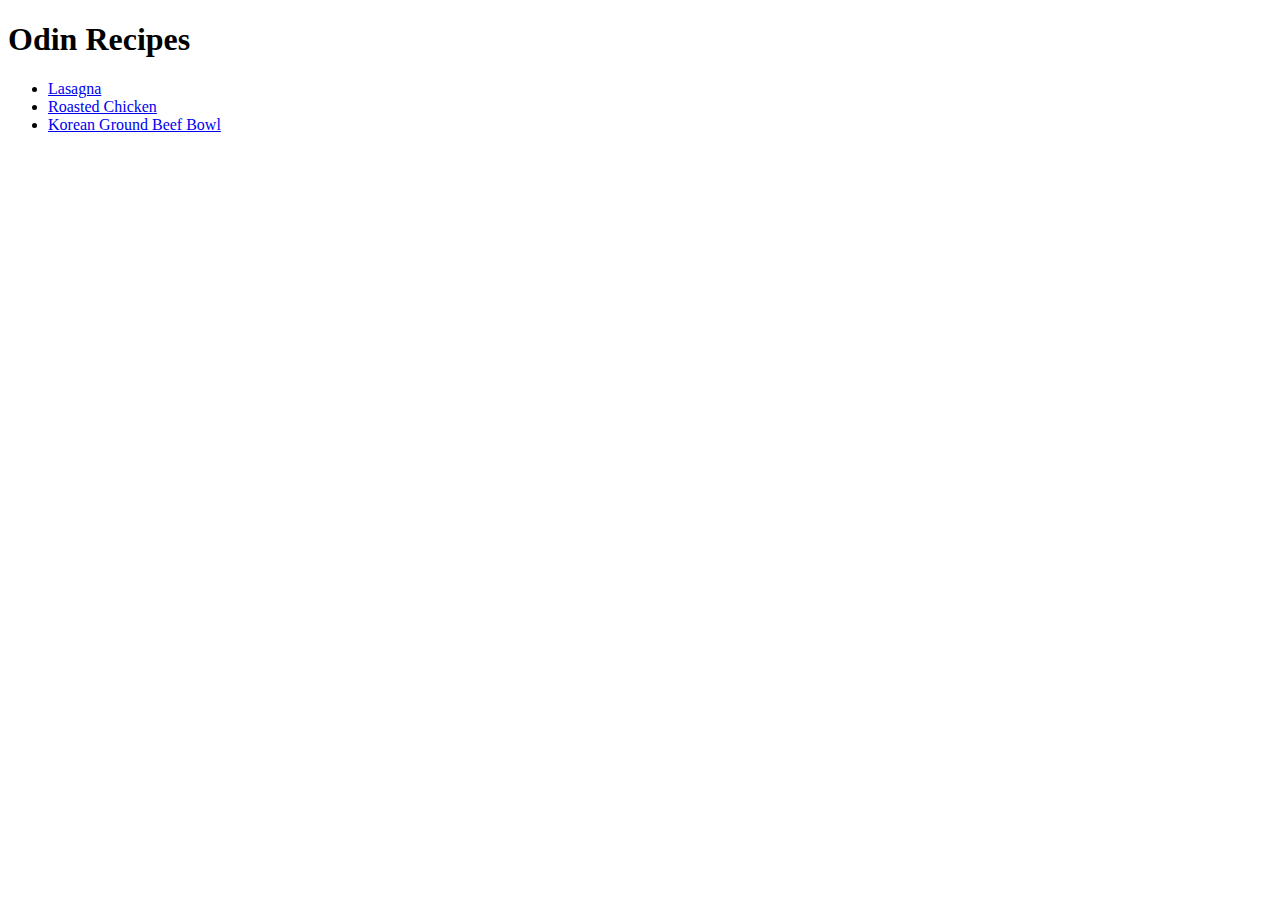
==== index.html @ 6dfa5a12 "Edit Readme.md" ====
<!DOCTYPE html>
<html lang="en">
  <head>
    <meta charset="utf-8" />
    <title>My Odin Recipes Website</title>
  </head>

  <body>
    <h1>Odin Recipes</h1>
    <ul>
      <li><a href="./recipes/lasagna.html">Lasagna</a></li>
      <li><a href="./recipes/roasted_chicken.html">Roasted Chicken</a></li>
      <li>
        <a href="./recipes/korean_ground_beef.html">Korean Ground Beef Bowl</a>
      </li>
    </ul>
  </body>
</html>
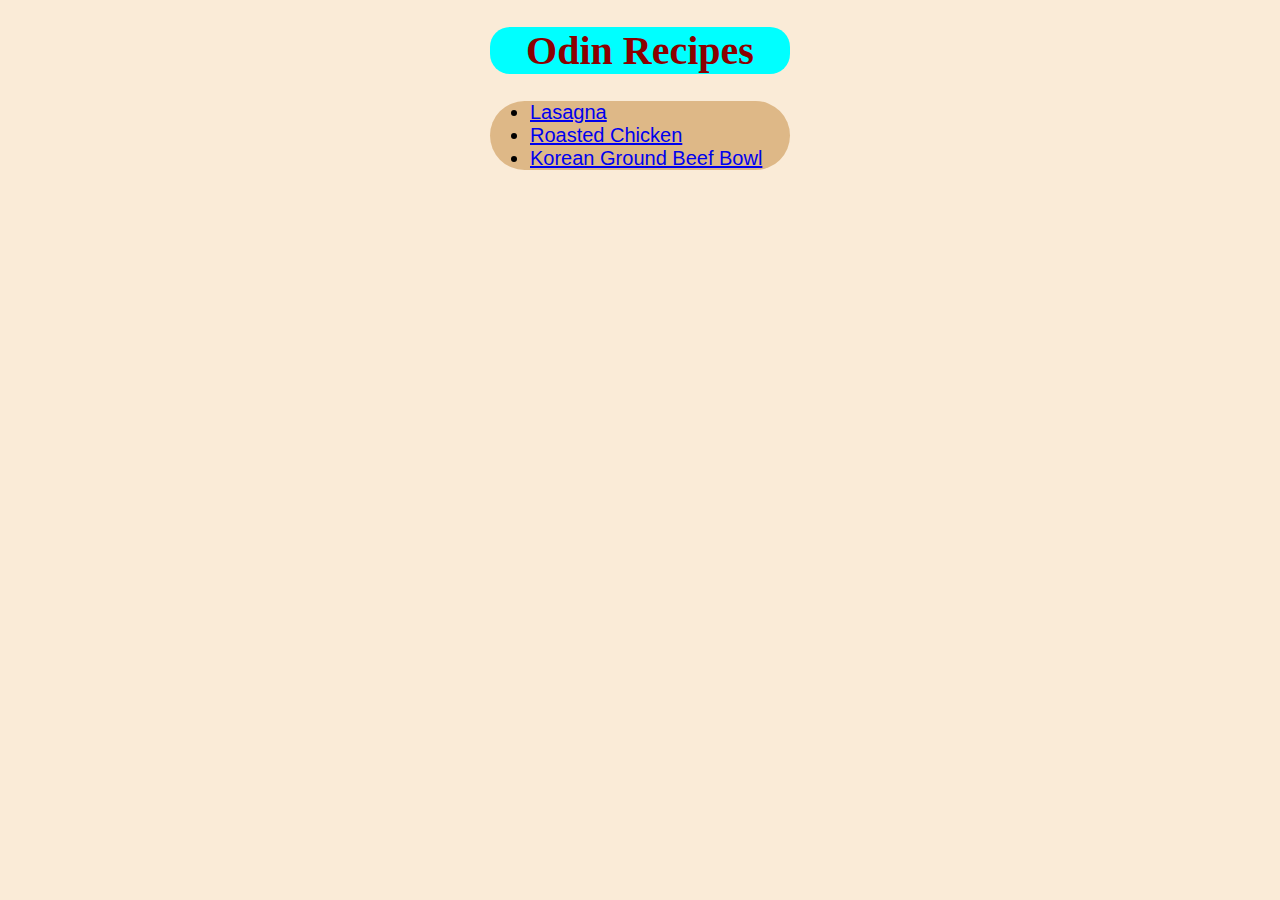
==== commit 62b8b2e2: "We added some style to the website." ====
--- a/index.html
+++ b/index.html
@@ -3,16 +3,23 @@
   <head>
     <meta charset="utf-8" />
     <title>My Odin Recipes Website</title>
+    <link rel="stylesheet" href="./style.css" />
   </head>
 
   <body>
-    <h1>Odin Recipes</h1>
-    <ul>
-      <li><a href="./recipes/lasagna.html">Lasagna</a></li>
-      <li><a href="./recipes/roasted_chicken.html">Roasted Chicken</a></li>
-      <li>
-        <a href="./recipes/korean_ground_beef.html">Korean Ground Beef Bowl</a>
-      </li>
-    </ul>
+    <div><h1>Odin Recipes</h1></div>
+    <div>
+      <div class="list">
+        <ul>
+          <li><a href="./recipes/lasagna.html">Lasagna</a></li>
+          <li><a href="./recipes/roasted_chicken.html">Roasted Chicken</a></li>
+          <li>
+            <a href="./recipes/korean_ground_beef.html"
+              >Korean Ground Beef Bowl</a
+            >
+          </li>
+        </ul>
+      </div>
+    </div>
   </body>
 </html>
--- a/style.css
+++ b/style.css
@@ -0,0 +1,65 @@
+body {
+  background-color: antiquewhite;
+}
+
+h1 {
+  text-align: center;
+  color: darkred;
+  border-radius: 20px;
+  background-color: aqua;
+  margin-left: auto;
+  margin-right: auto;
+  width: 300px;
+  font-size: 40px;
+}
+
+.list {
+  margin-left: auto;
+  margin-right: auto;
+  width: 300px;
+  background-color: burlywood;
+  border-radius: 100px;
+  font-size: 20px;
+  font-family: "Brush Script MT", "Lucida Sans", Verdana, sans-serif;
+}
+.recipe {
+  margin: auto auto auto auto;
+  max-width: 500px;
+  align-items: center;
+  align-content: center;
+}
+.title {
+  background-color: darkgreen;
+  color: aliceblue;
+  min-width: fit-content;
+}
+
+.pic {
+  max-width: fit-content;
+  align-content: center;
+  margin: auto auto auto auto;
+  align-items: center;
+}
+
+h3 {
+  background-color: brown;
+  color: aliceblue;
+  border-radius: 5px;
+  padding: 5px 5px 5px 5px;
+  max-width: fit-content;
+}
+
+button {
+  padding: 20px 20px 20px 20px;
+  background-color: blueviolet;
+  color: aliceblue;
+  border-radius: 20px;
+  font-size: large;
+  font-family: Arial, Helvetica, sans-serif;
+  font-weight: 800;
+}
+
+button:hover {
+  background-color: darkslateblue;
+  padding: 30px 30px 30px 30px;
+}
